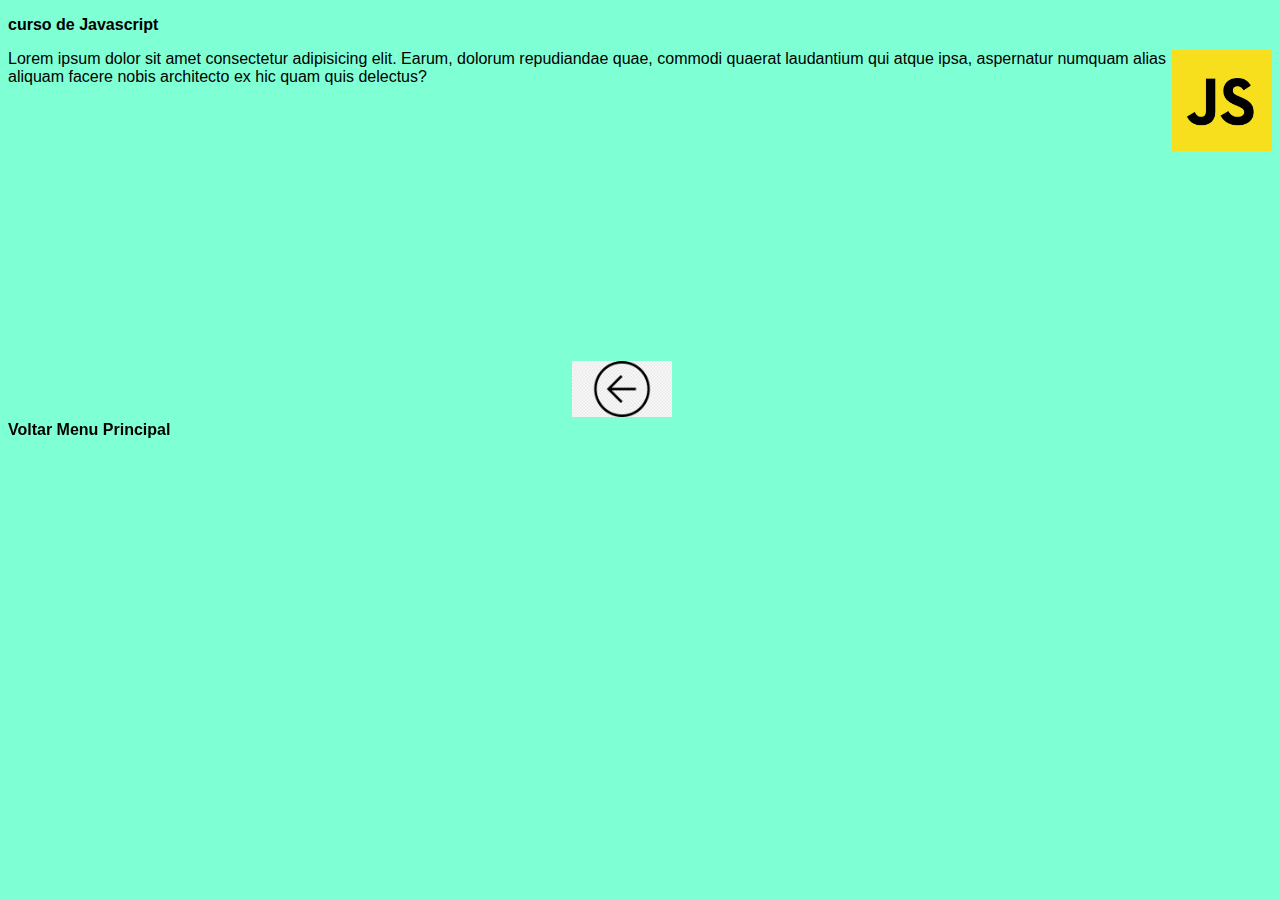
==== curso-java.html @ c8f27c13 "crei o site" ====
<!DOCTYPE html>
<html lang="en">
<head>
    <meta charset="UTF-8">
    <meta http-equiv="X-UA-Compatible" content="IE=edge">
    <meta name="viewport" content="width=device-width, initial-scale=1.0">
    <link rel="stylesheet" href="estilos/style.css">
    <title>Document</title>
</head>
<body>
    <h3>curso de Javascript</h3>
    <img class="lado" src="imagens/java-.png" width="100px" alt="Javascript">
    <p>Lorem ipsum dolor sit amet consectetur adipisicing elit. Earum, dolorum repudiandae quae, commodi quaerat laudantium qui atque ipsa, aspernatur numquam alias aliquam facere nobis architecto ex hic quam quis delectus?</p>

    <iframe width="560" height="315" src="https://www.youtube.com/embed/sTX0UEplF54" title="YouTube video player" frameborder="0" allow="accelerometer; autoplay; clipboard-write; encrypted-media; gyroscope; picture-in-picture" allowfullscreen></iframe>

    <a href="index.html"><img src="imagens/back.png" width="100px" 
        alt=""></a>
        <br>

        <strong>Voltar Menu Principal</strong>
    
</body>
</html>
---- estilos/style.css ----
*{
font-family: Arial, Helvetica, sans-serif;
font-size: 16px;

}

body{
background-color: aquamarine;

}
img.lado {
float: right;
}


main{

    background-color: white;
    width: 500px;
    margin: auto;
    padding: 10px;
    box-shadow: 3px 3px 5px rgba(0, 0, 0, 0.414) ;
}
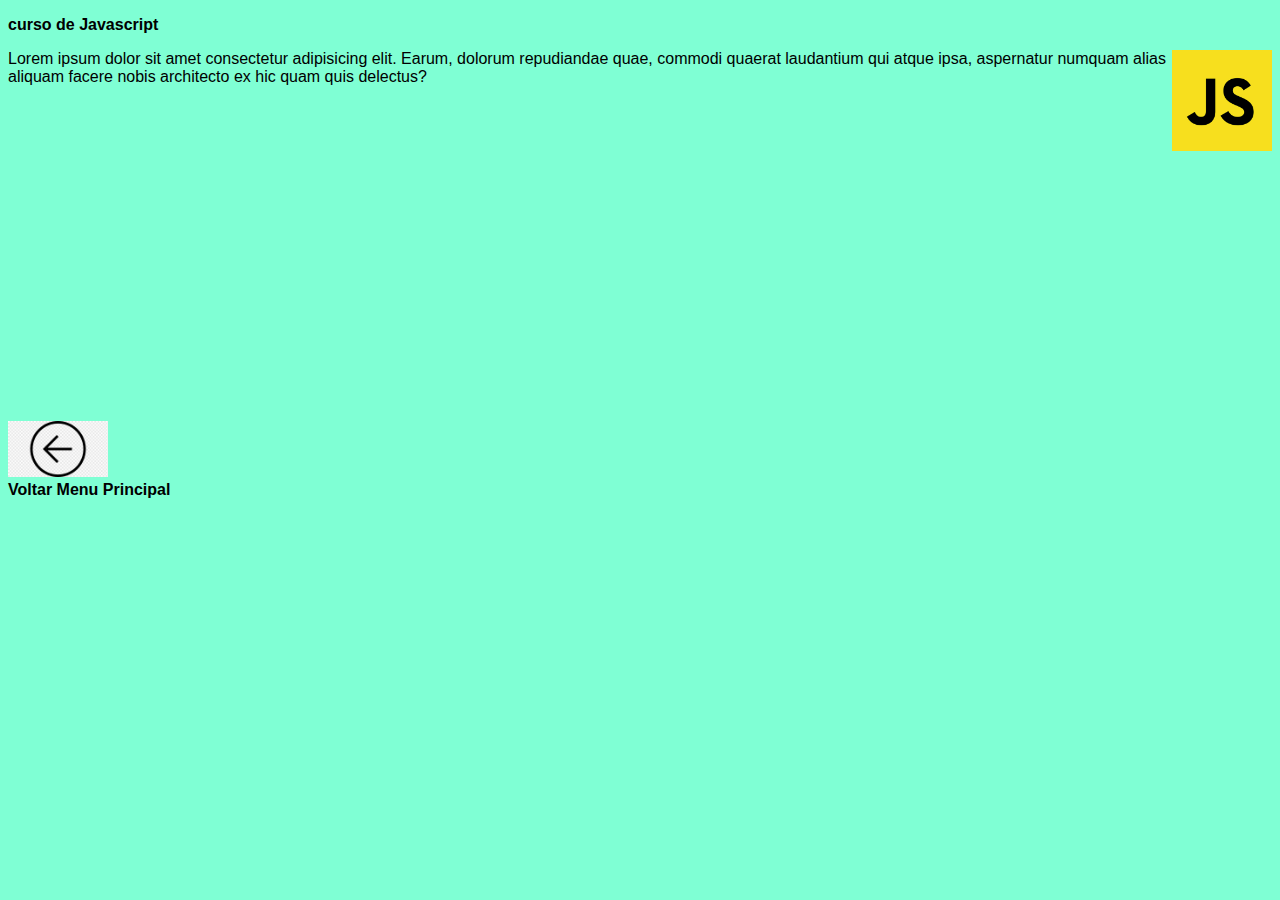
==== commit d59a8da6: "Update curso-java.html" ====
--- a/curso-java.html
+++ b/curso-java.html
@@ -13,6 +13,7 @@
     <p>Lorem ipsum dolor sit amet consectetur adipisicing elit. Earum, dolorum repudiandae quae, commodi quaerat laudantium qui atque ipsa, aspernatur numquam alias aliquam facere nobis architecto ex hic quam quis delectus?</p>
 
     <iframe width="560" height="315" src="https://www.youtube.com/embed/sTX0UEplF54" title="YouTube video player" frameborder="0" allow="accelerometer; autoplay; clipboard-write; encrypted-media; gyroscope; picture-in-picture" allowfullscreen></iframe>
+    <br>
 
     <a href="index.html"><img src="imagens/back.png" width="100px" 
         alt=""></a>
